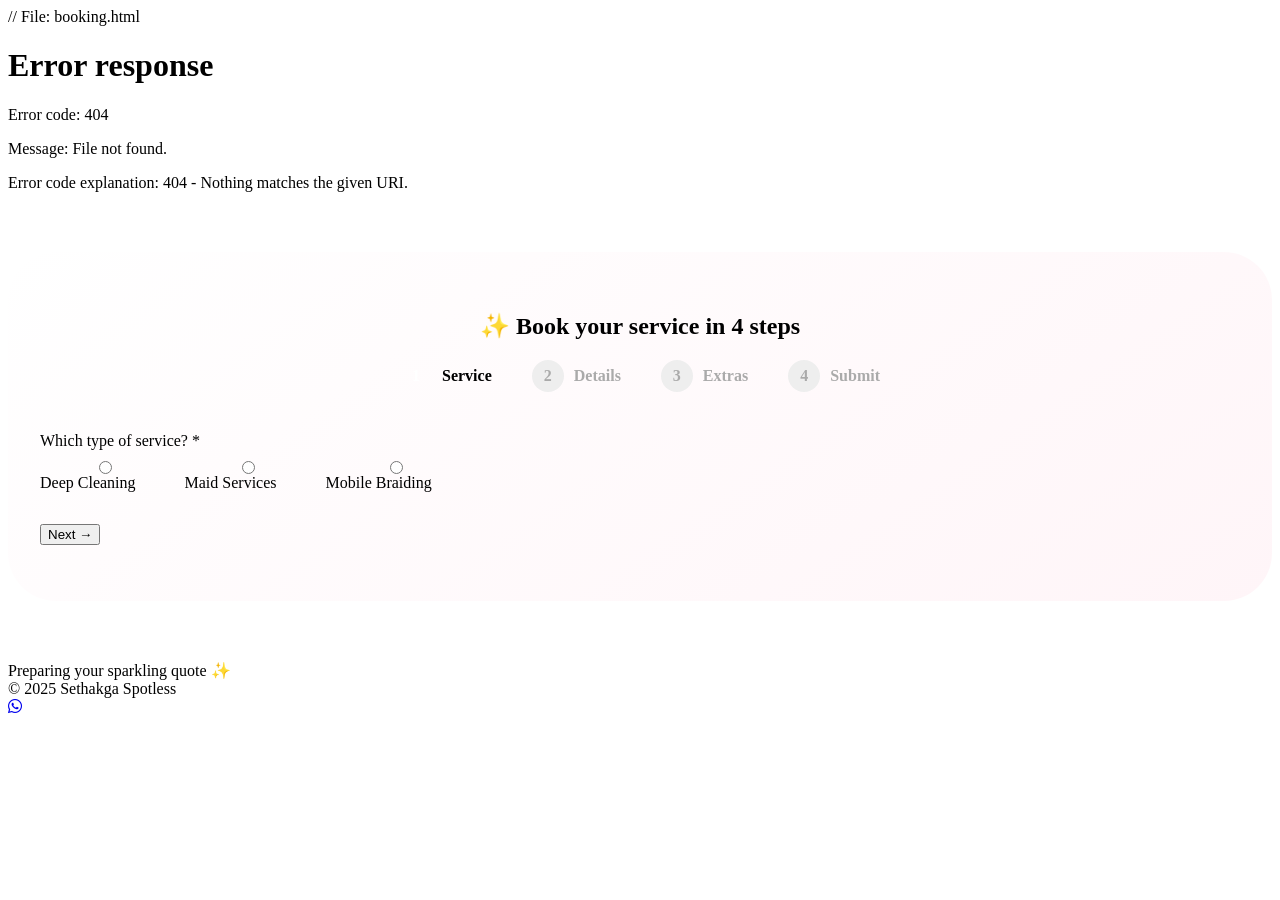
==== booking.html @ 63901c0a "Create booking.html" ====
// File: booking.html
<!DOCTYPE html>
<html lang="en">
<head>
  <meta charset="UTF-8">
  <meta name="viewport" content="width=device-width, initial-scale=1.0, viewport-fit=cover">
  <title>Sethakga Spotless | Smart Booking Wizard</title>
  <link href="https://fonts.googleapis.com/css2?family=Inter:opsz,wght@14..32,300;400;500;600;700;800&display=swap" rel="stylesheet">
  <link rel="stylesheet" href="https://cdnjs.cloudflare.com/ajax/libs/font-awesome/6.0.0-beta3/css/all.min.css">
  <link rel="stylesheet" href="shared.css">
  <style>
    .wizard-container {
      background: linear-gradient(145deg, #ffffff, #fff5f8);
      border-radius: 48px;
      padding: 40px 32px;
      margin: 60px 0;
      box-shadow: var(--shadow-md);
    }
    .step-indicator { display: flex; justify-content: center; gap: 40px; margin-bottom: 40px; flex-wrap: wrap; }
    .step { display: flex; align-items: center; gap: 10px; font-weight: 600; color: #aaa; }
    .step.active { color: var(--pink-primary); }
    .step .circle { width: 32px; height: 32px; background: #eee; border-radius: 50%; display: inline-flex; align-items: center; justify-content: center; }
    .step.active .circle { background: var(--pink-primary); color: white; }
    .form-step { display: none; animation: fadeIn 0.3s ease; }
    .form-step.active-step { display: block; }
    @keyframes fadeIn { from { opacity: 0; transform: translateY(10px);} to { opacity: 1; transform: translateY(0);} }
    .form-group { margin-bottom: 24px; }
    .radio-group { display: flex; gap: 24px; flex-wrap: wrap; margin-top: 8px; }
    input, select, textarea { width: 100%; padding: 14px 18px; border-radius: 28px; border: 1px solid #ffcddf; font-family: inherit; }
    .btn-nav { display: flex; justify-content: space-between; margin-top: 32px; }
    .pricing-note { background: var(--pink-light); border-radius: 60px; padding: 10px 20px; text-align: center; width: 100%; }
  </style>
</head>
<body>
  <div id="main-header"></div>
  <div class="container" id="wizard">
    <div class="wizard-container">
      <h2 style="text-align:center;">✨ Book your service in 4 steps</h2>
      <div class="step-indicator">
        <div class="step active" data-step="1"><span class="circle">1</span> Service</div>
        <div class="step" data-step="2"><span class="circle">2</span> Details</div>
        <div class="step" data-step="3"><span class="circle">3</span> Extras</div>
        <div class="step" data-step="4"><span class="circle">4</span> Submit</div>
      </div>
      <form id="wizardForm">
        <div class="form-step active-step" id="step1">
          <div class="form-group"><label>Which type of service? *</label><div class="radio-group"><label><input type="radio" name="serviceType" value="deep_cleaning" required> Deep Cleaning</label><label><input type="radio" name="serviceType" value="maid_services"> Maid Services</label><label><input type="radio" name="serviceType" value="braiding"> Mobile Braiding</label></div></div>
          <div class="btn-nav"><button type="button" class="btn-primary" id="nextStep1">Next →</button></div>
        </div>
        <div class="form-step" id="step2"><div id="dynamicFields"></div><div class="btn-nav"><button type="button" class="btn-outline" id="prevStep2">← Back</button><button type="button" class="btn-primary" id="nextStep2">Next →</button></div></div>
        <div class="form-step" id="step3">
          <div class="form-group"><label>Pest Control?</label><select id="pestControl"><option value="">Select</option><option value="Yes – include quote">Yes – include quote</option><option value="No">No</option></select></div>
          <div class="form-group"><label>Carpets, couches, curtains?</label><textarea id="extras" rows="2" placeholder="e.g., 2x 3-seater couches, 1x carpet"></textarea></div>
          <div class="form-group"><label>Preferred date *</label><input type="date" id="serviceDate" required></div>
          <div class="btn-nav"><button type="button" class="btn-outline" id="prevStep3">← Back</button><button type="button" class="btn-primary" id="nextStep3">Next →</button></div>
        </div>
        <div class="form-step" id="step4">
          <div class="form-group"><label>Billing responsible?</label><div class="radio-group"><label><input type="radio" name="billing" value="Yes" required> Yes</label><label><input type="radio" name="billing" value="No"> No</label></div></div>
          <div class="form-group"><label><input type="checkbox" id="consentCheck" required> I agree to The Sethakga Group service terms.</label></div>
          <div class="btn-nav"><button type="button" class="btn-outline" id="prevStep4">← Back</button><button type="submit" class="btn-primary">📋 Send request</button></div>
        </div>
      </form>
    </div>
  </div>
  <div id="loadingOverlay" class="loading-overlay"><div class="loader"></div><div class="bubbles"><div class="bubble"></div><div class="bubble"></div><div class="bubble"></div></div><div class="loading-text">Preparing your sparkling quote ✨</div></div>
  <footer><div class="container">© 2025 Sethakga Spotless</div></footer>
  <a href="https://wa.me/27729249068?text=Hi%20Sethakga!" class="whatsapp-float" target="_blank"><i class="fab fa-whatsapp"></i></a>
  <script src="shared.js"></script>
  <script>
    fetch('shared-header.html').then(res=>res.text()).then(data=>document.getElementById('main-header').innerHTML=data);
    // Wizard logic (same as original but simplified)
    let currentStep=1, selectedService=null;
    const serviceFields={deep_cleaning:`<div class="form-group"><label>Property condition*</label><select id="propertyCondition" required><option>Occupied</option><option>Post construction</option></select></div><div class="form-group"><label>Bedrooms *</label><input type="number" id="bedrooms" required></div><div class="pricing-note">Deep Cleaning from R1500+</div>`,maid_services:`<div class="form-group"><label>Bedrooms *</label><input type="number" id="bedroomsMaid" required></div><div class="form-group"><label>Property type</label><select id="propertyTypeMaid"><option>Stand-alone house</option><option>Apartment</option></select></div>`,braiding:`<div class="form-group"><label>Hairstyle*</label><select id="hairstyle" required><option>Cornrows</option><option>Knotless</option><option>Box braids</option></select></div><div class="form-group"><label>Address*</label><input id="braidingAddress" required></div>`};
    function showStep(step){document.querySelectorAll('.form-step').forEach((s,i)=>s.classList.toggle('active-step',i+1===step));document.querySelectorAll('.step').forEach((s,i)=>s.classList.toggle('active',i+1===step));currentStep=step;}
    document.getElementById('nextStep1').onclick=()=>{let r=document.querySelector('input[name="serviceType"]:checked');if(!r){alert('Select service');return;}selectedService=r.value;document.getElementById('dynamicFields').innerHTML=serviceFields[selectedService]||'';showStep(2);};
    document.getElementById('prevStep2').onclick=()=>showStep(1);
    document.getElementById('nextStep2').onclick=()=>{if((selectedService==='deep_cleaning'&&!document.getElementById('bedrooms')?.value)||(selectedService==='maid_services'&&!document.getElementById('bedroomsMaid')?.value)||(selectedService==='braiding'&&!document.getElementById('braidingAddress')?.value)){alert('Fill required fields');return;}showStep(3);};
    document.getElementById('prevStep3').onclick=()=>showStep(2);document.getElementById('nextStep3').onclick=()=>{if(!document.getElementById('serviceDate').value){alert('Pick date');return;}showStep(4);};document.getElementById('prevStep4').onclick=()=>showStep(3);
    document.getElementById('wizardForm').onsubmit=async(e)=>{e.preventDefault();if(!document.getElementById('consentCheck').checked){alert('Agree to terms');return;}let msg="📋 Sethakga Request\nService: "+selectedService+"\nDate: "+document.getElementById('serviceDate').value+"\nExtras: "+document.getElementById('extras').value;document.getElementById('loadingOverlay').style.display='flex';setTimeout(()=>{window.open(`https://wa.me/27729249068?text=${encodeURIComponent(msg)}`,'_blank');document.getElementById('loadingOverlay').style.display='none';alert('Sent! Sethakga will reply.');},1500);};
  </script>
</body>
</html>
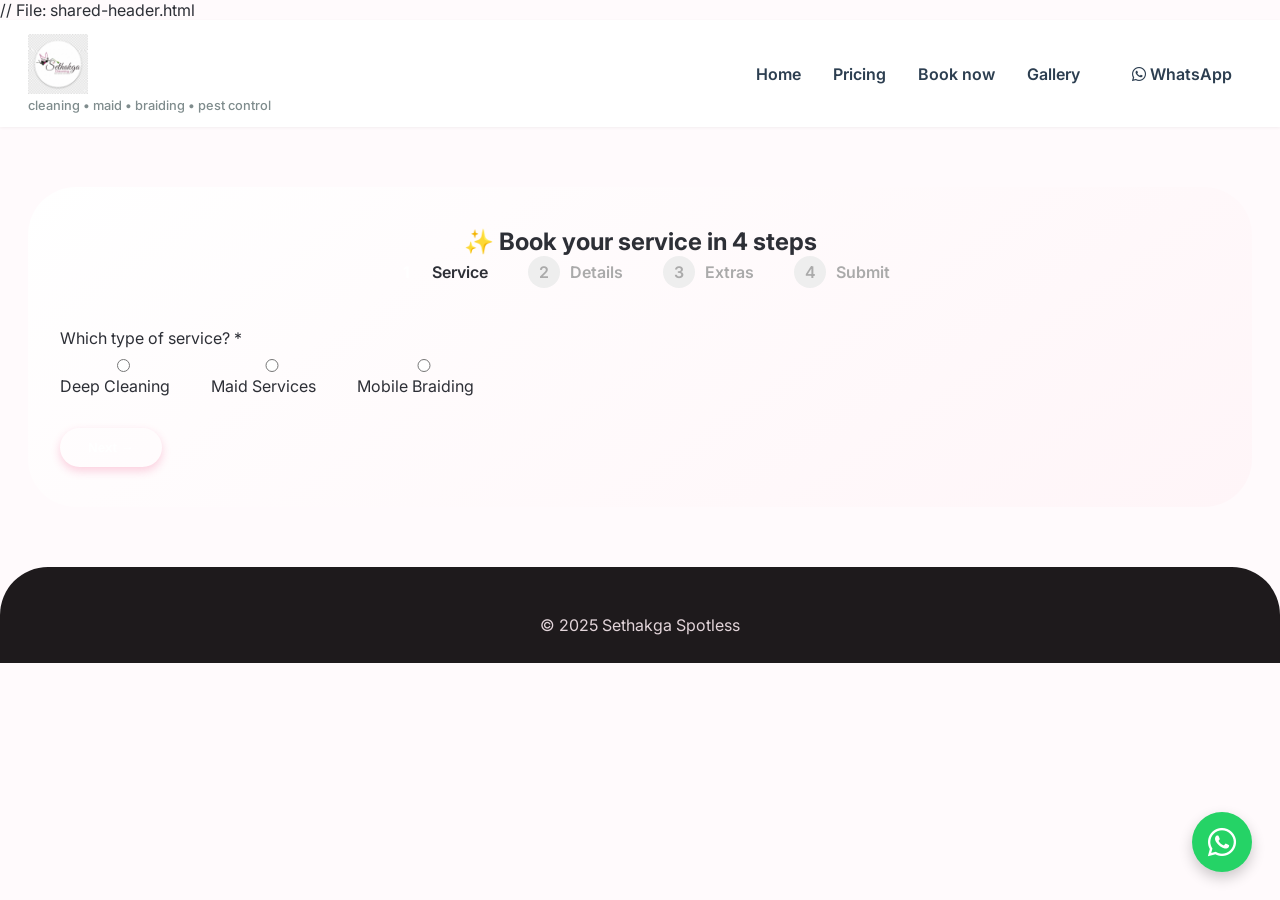
==== commit 6069f57b: "Update booking.html" ====
--- a/booking.html
+++ b/booking.html
@@ -1,4 +1,3 @@
-// File: booking.html
 <!DOCTYPE html>
 <html lang="en">
 <head>
--- a/shared.css
+++ b/shared.css
@@ -0,0 +1,31 @@
+// File: shared.css
+:root {
+  --pink-primary: #e91e63;
+  --pink-soft: #ff80ab;
+  --pink-light: #ffe4ec;
+  --pink-dark: #c2185b;
+  --shadow-sm: 0 10px 25px -5px rgba(0, 0, 0, 0.05);
+  --shadow-md: 0 20px 35px -12px rgba(233, 30, 99, 0.15);
+}
+* { margin: 0; padding: 0; box-sizing: border-box; }
+body { font-family: 'Inter', sans-serif; background-color: #fffafc; color: #2d2f36; scroll-behavior: smooth; }
+.container { max-width: 1280px; margin: 0 auto; padding: 0 28px; }
+nav { background: rgba(255,255,255,0.96); backdrop-filter: blur(8px); position: sticky; top: 0; z-index: 100; padding: 14px 0; box-shadow: 0 1px 3px rgba(0,0,0,0.05); }
+.nav-container { display: flex; justify-content: space-between; align-items: center; flex-wrap: wrap; gap: 20px; }
+.logo h1 { font-size: 1.8rem; font-weight: 800; background: linear-gradient(135deg, #e91e63, #ff6b8b); -webkit-background-clip: text; background-clip: text; color: transparent; }
+.logo span { font-size: 0.8rem; font-weight: 500; color: #7f8c8d; display: block; }
+.nav-links { display: flex; gap: 2rem; list-style: none; align-items: center; flex-wrap: wrap; }
+.nav-links a { text-decoration: none; font-weight: 600; color: #2c3e50; transition: 0.2s; }
+.nav-links a:hover { color: var(--pink-primary); }
+.btn-cta { background: var(--pink-primary); color: white; padding: 8px 20px; border-radius: 40px; font-weight: 600; }
+.btn-primary { background: var(--pink-primary); color: white; border: none; padding: 12px 28px; border-radius: 50px; font-weight: 700; cursor: pointer; transition: 0.2s; box-shadow: 0 4px 10px rgba(233,30,99,0.2); text-decoration: none; display: inline-block; }
+.btn-outline { background: transparent; border: 2px solid var(--pink-primary); padding: 10px 24px; border-radius: 50px; font-weight: 700; color: var(--pink-primary); cursor: pointer; }
+footer { background: #1e1a1c; color: #e2d4d9; padding: 48px 0 28px; border-radius: 48px 48px 0 0; margin-top: 60px; text-align: center; }
+.whatsapp-float { position: fixed; bottom: 28px; right: 28px; background: #25d366; width: 60px; height: 60px; border-radius: 50%; display: flex; align-items: center; justify-content: center; font-size: 2rem; color: white; box-shadow: 0 6px 14px rgba(0,0,0,0.2); z-index: 99; text-decoration: none; }
+.loading-overlay { position: fixed; top:0; left:0; width:100%; height:100%; background: rgba(255,245,248,0.98); backdrop-filter: blur(8px); z-index: 2000; display: none; justify-content: center; align-items: center; flex-direction: column; gap: 20px; }
+.loader { width: 80px; height: 80px; border: 8px solid #ffe0e8; border-top: 8px solid var(--pink-primary); border-radius: 50%; animation: spin 1s linear infinite; }
+.bubbles { display: flex; gap: 12px; }
+.bubble { width: 12px; height: 12px; background: var(--pink-soft); border-radius: 50%; animation: bounce 0.6s infinite alternate; }
+@keyframes spin { 0% { transform: rotate(0deg); } 100% { transform: rotate(360deg); } }
+@keyframes bounce { from { transform: translateY(0); } to { transform: translateY(-15px); } }
+@media (max-width: 700px) { .nav-links { gap: 1rem; } .container { padding: 0 20px; } }
